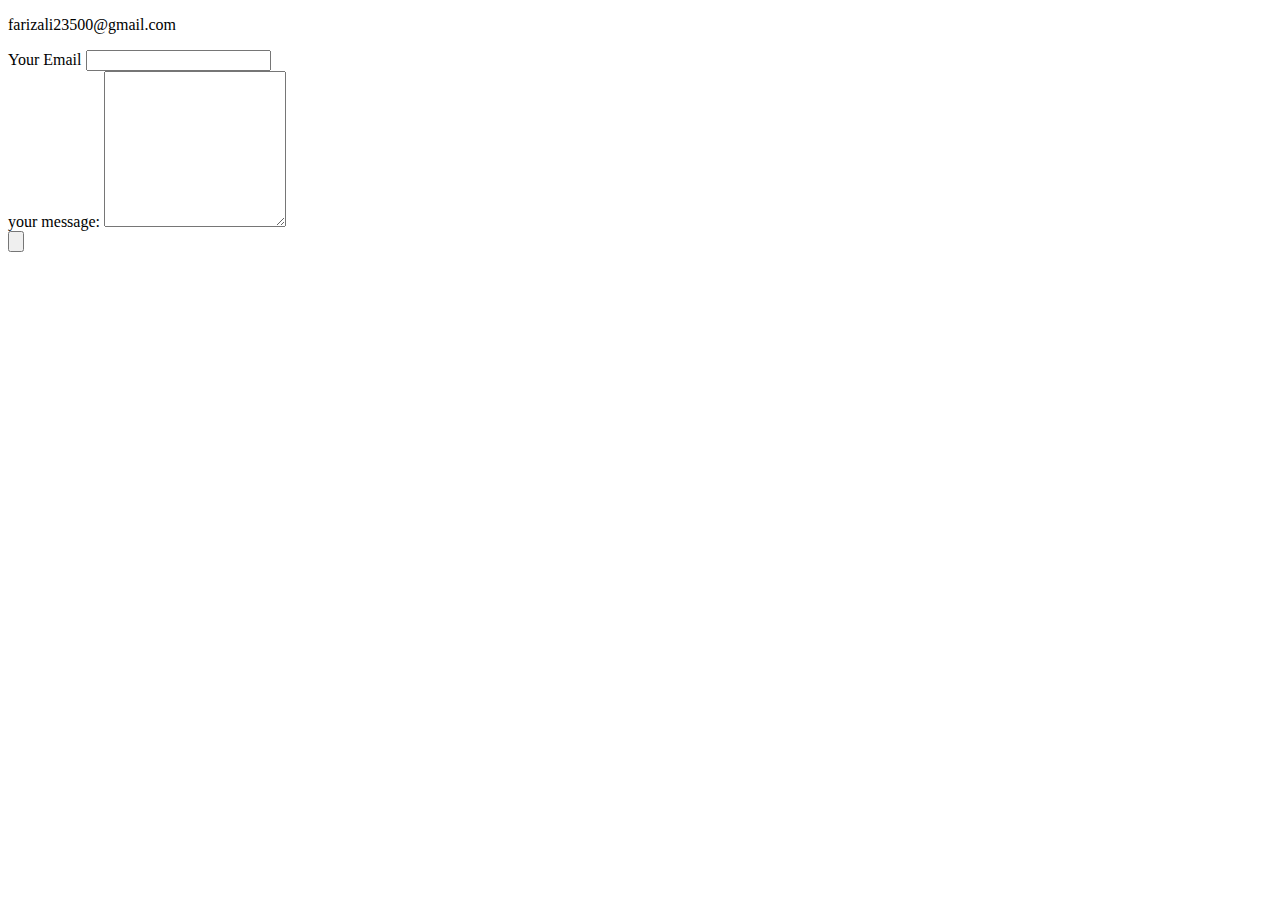
==== contact.html @ cb799873 "added initial resume files" ====
<!DOCTYPE html>
<html lang="en" dir="ltr">
  <head>
    <meta charset="utf-8">
    <title>contact</title>
  </head>
  <body>
    <p>
      farizali23500@gmail.com</p>
      <form  action="mailto:farizali23500@gmail.com" method="post" enctype="text/plain">
        <label for=>Your Email</label>
        <input type="text" name="" value="">
        <br>
        <label for="">your message:</label>
        <textarea name="name" rows="10" cols="20"></textarea>
        <br>
        <input type="submit" name="" value="">
      </form>

  </body>
</html>
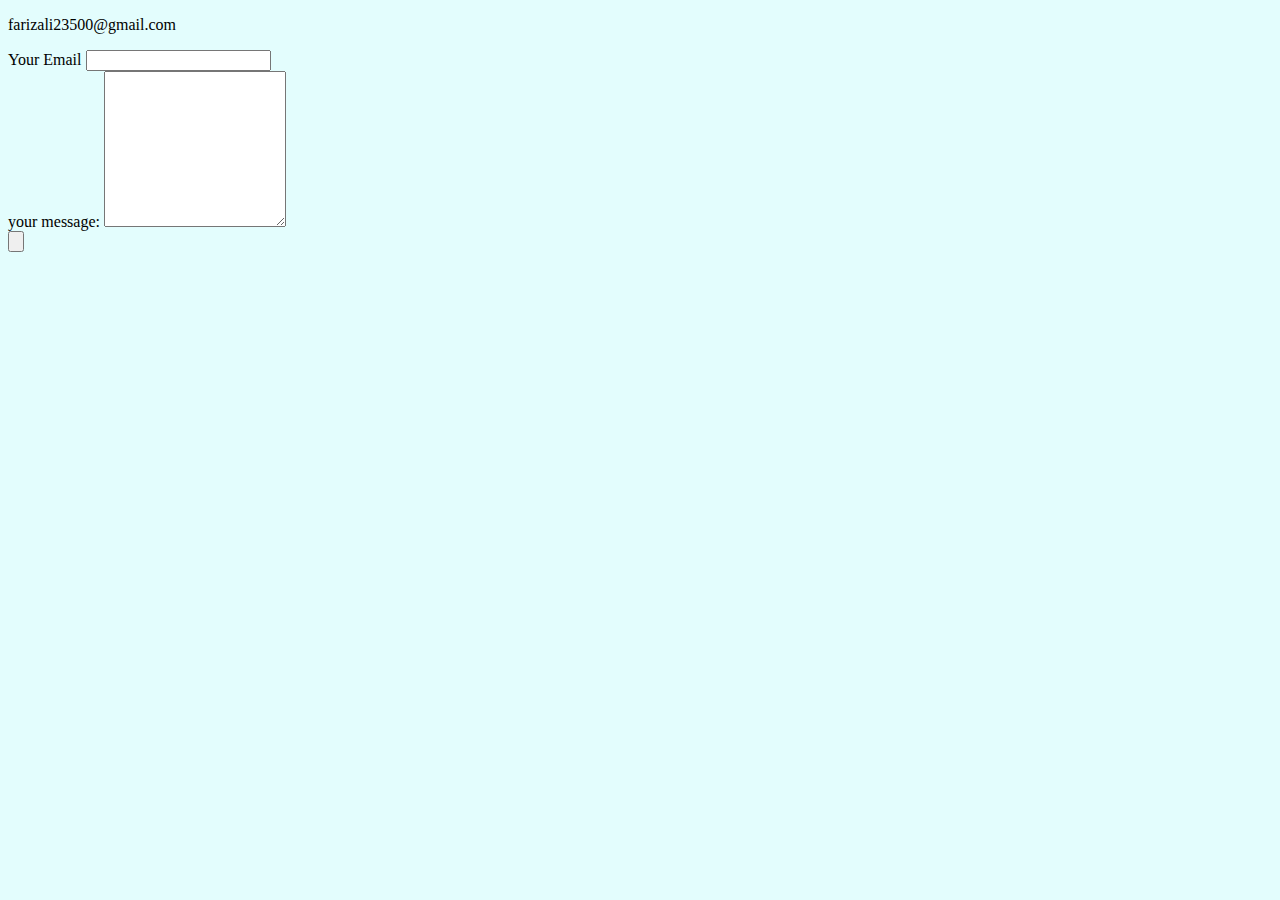
==== commit 9480a296: "second commit" ====
--- a/contact.html
+++ b/contact.html
@@ -3,6 +3,7 @@
   <head>
     <meta charset="utf-8">
     <title>contact</title>
+    <link rel="stylesheet" href="css/styles.css">
   </head>
   <body>
     <p>
--- a/css/styles.css
+++ b/css/styles.css
@@ -0,0 +1,34 @@
+body{
+  background-color:#e3fdfd;
+      font-family: "Garamond", Times, serif;
+}
+
+hr{
+
+    border-style:dotted none none;
+    border-color: grey;
+    border-width: 5px;
+    
+    width: 10%;
+  }
+h1
+{
+  width: 15%;
+
+
+  color: blue;
+}
+h3
+{
+  font-style: italic;
+  color: blue;
+}
+.i{
+  border-radius: 100%;
+}
+.star{
+  color: red;
+
+  font-size: 20px;
+
+}
